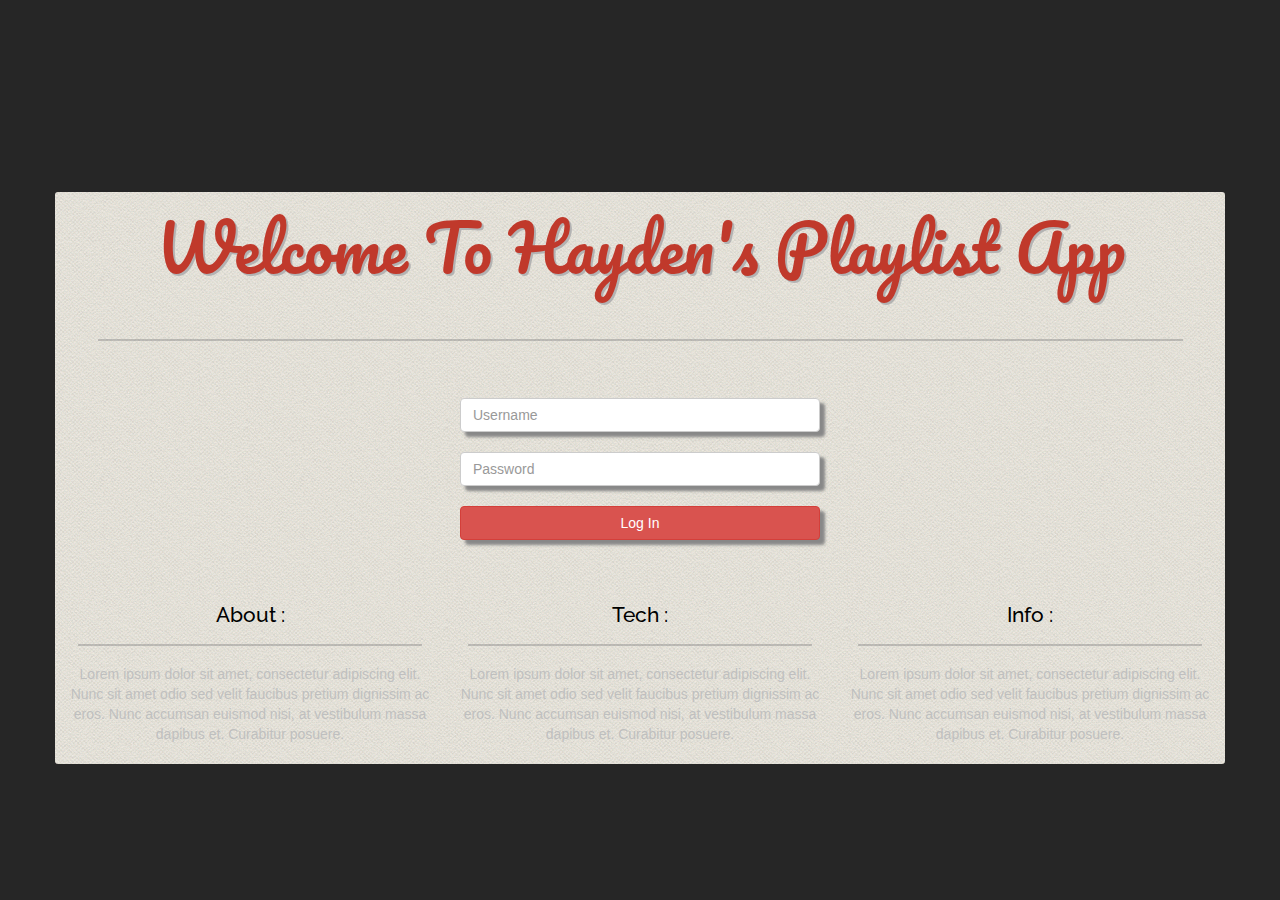
==== index.html @ 092efe0c "asdf" ====
<!DOCTYPE html>
<html>
  <head>
    <meta charset="utf-8">
    <title>Hayden's Playlist App</title>
    <link rel="stylesheet" href="https://maxcdn.bootstrapcdn.com/bootstrap/3.3.7/css/bootstrap.min.css">
    <link href="https://fonts.googleapis.com/css?family=Pacifico|Raleway" rel="stylesheet">
    <link rel="stylesheet" href="statics/styles.css">
    <script type="text/javascript" src="https://ajax.googleapis.com/ajax/libs/jquery/2.0.0/jquery.min.js"></script>
    <script type="text/javascript" src="statics/js/formValidation.js"></script>
  </head>
  <body>
    <div class="paperTexture center-div container">
      <h1 class="text-center titleText">Welcome To Hayden's Playlist App</h1>
      <hr>
      <div class="text-center">
        <form class="form-group" id="loginForm" action="statics/php/login.php" method="post">
          <div class="row">
            <div class="col-md-4 col-md-offset-4">
              <input type="text" id="userID" class="shadow form-control" name="username" placeholder="Username"><br>
            </div>
          </div>
          <div class="row">
            <div class="col-md-4 col-md-offset-4">
              <input type="password" id="passID" class="shadow form-control" name="password" placeholder="Password"><br>
            </div>
          </div>
          <div class="row">
            <div class="col-md-4 col-md-offset-4">
              <input type="button" class="shadow btn btn-danger btn-block" value="Log In" onclick="validateForm()">
            </div>
          </div>
        </form>
      </div>
      <br><br>
      <div class="row">
        <div class="col-md-4">
          <div class="paperTexture text-center">
            <h3>About :</h3>
            <hr>
            <span>Lorem ipsum dolor sit amet, consectetur adipiscing elit. Nunc sit amet odio sed velit faucibus pretium dignissim ac eros. Nunc accumsan euismod nisi, at vestibulum massa dapibus et. Curabitur posuere.</span>
          </div>
        </div>
        <div class="col-md-4">
          <div class="paperTexture text-center">
            <h3>Tech :</h3>
            <hr>
            <span>Lorem ipsum dolor sit amet, consectetur adipiscing elit. Nunc sit amet odio sed velit faucibus pretium dignissim ac eros. Nunc accumsan euismod nisi, at vestibulum massa dapibus et. Curabitur posuere.</span>
          </div>
        </div>
        <div class="col-md-4">
          <div class="paperTexture text-center">
            <h3>Info :</h3>
            <hr>
            <span>Lorem ipsum dolor sit amet, consectetur adipiscing elit. Nunc sit amet odio sed velit faucibus pretium dignissim ac eros. Nunc accumsan euismod nisi, at vestibulum massa dapibus et. Curabitur posuere.</span>
          </div>
        </div>
      </div>
      <br>
    </div>
  </body>
</html>
---- statics/styles.css ----
iframe{
  border-radius: 5px;
  box-shadow: 5px 5px 5px #262626;
}

hr{
  background-color: #b3b3b3;
  border: 1px solid grey;
  opacity: 0.4;
  margin-top: 5%;
  margin-bottom: 5%;
  width: 95%;
}

h1{
  font-family: 'Pacifico', cursive;
  text-shadow: 2px 2px #b3b3b3;
  font-size: 5em;
  margin-bottom: 2%;
}

h2{
  font-family: 'Raleway', sans-serif;
  font-size: 1.5em;
}

h3{
  margin-top: 2%;

  font-family: 'Raleway', sans-serif;
  font-size: 1.5em;
  color: black;
}

body{
  background-color: #262626;
  color: #bfbfbf;
}

.shadow{
  box-shadow: 5px 5px 3px #888888;
}

.btnInline{
  width: 10em;
}

.hidden{
  display: none;
}

.center-div{
  margin-top: 15%;
}

.paperTexture{
  background-image: url(../assets/paperTexture.png);
  border-radius: 3px;
}

.titleText{
  font-size: 48pt;
  color: #c0392b;
}
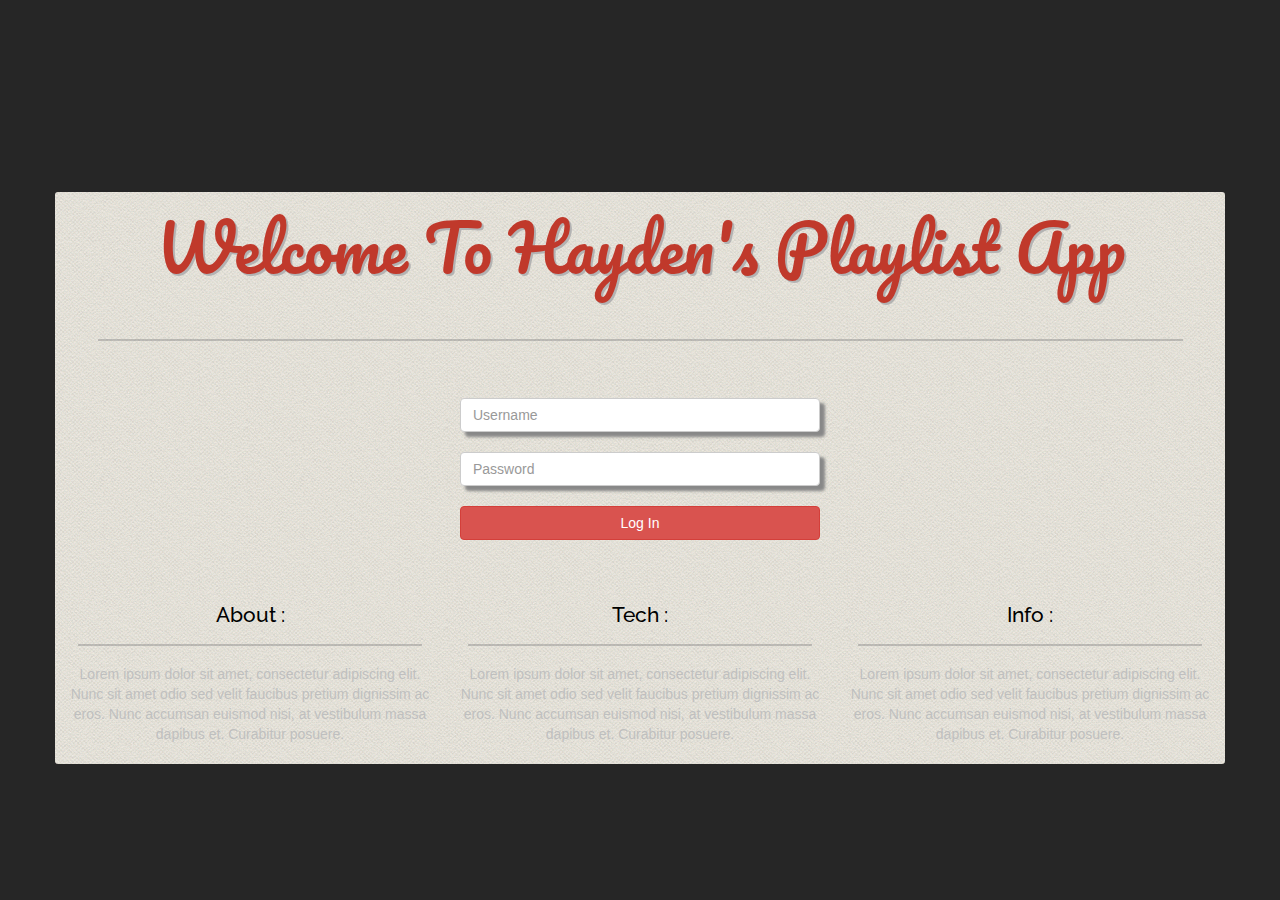
==== commit b1bade42: "asdf" ====
--- a/index.html
+++ b/index.html
@@ -27,7 +27,7 @@
           </div>
           <div class="row">
             <div class="col-md-4 col-md-offset-4">
-              <input type="button" class="shadow btn btn-danger btn-block" value="Log In" onclick="validateForm()">
+              <input type="button" class="btn btn-danger btn-block" value="Log In" onclick="validateForm()">
             </div>
           </div>
         </form>
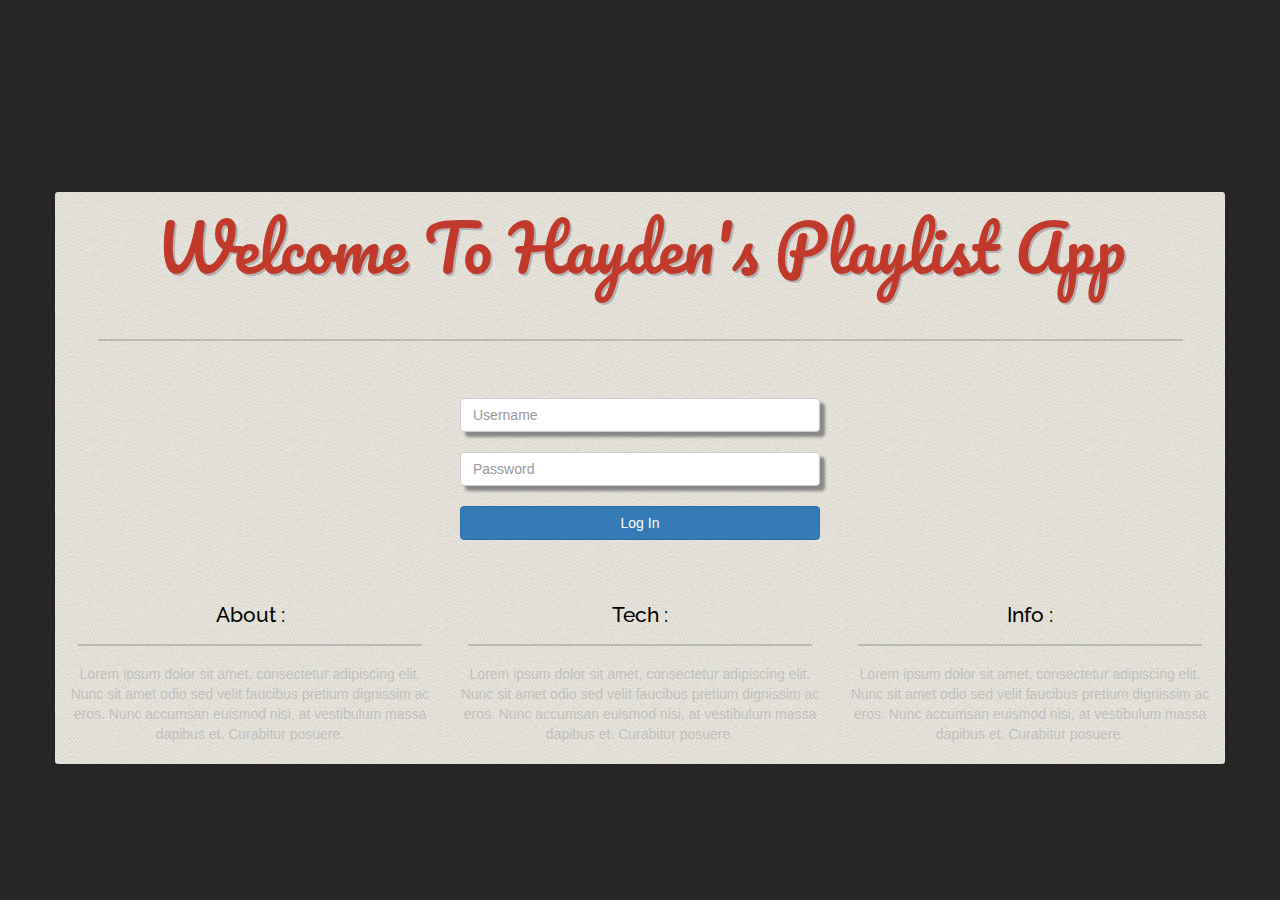
==== commit ffaddacc: "asdf" ====
--- a/index.html
+++ b/index.html
@@ -27,7 +27,7 @@
           </div>
           <div class="row">
             <div class="col-md-4 col-md-offset-4">
-              <input type="button" class="btn btn-danger btn-block" value="Log In" onclick="validateForm()">
+              <input type="button" class="btn btn-primary btn-block" value="Log In" onclick="validateForm()">
             </div>
           </div>
         </form>
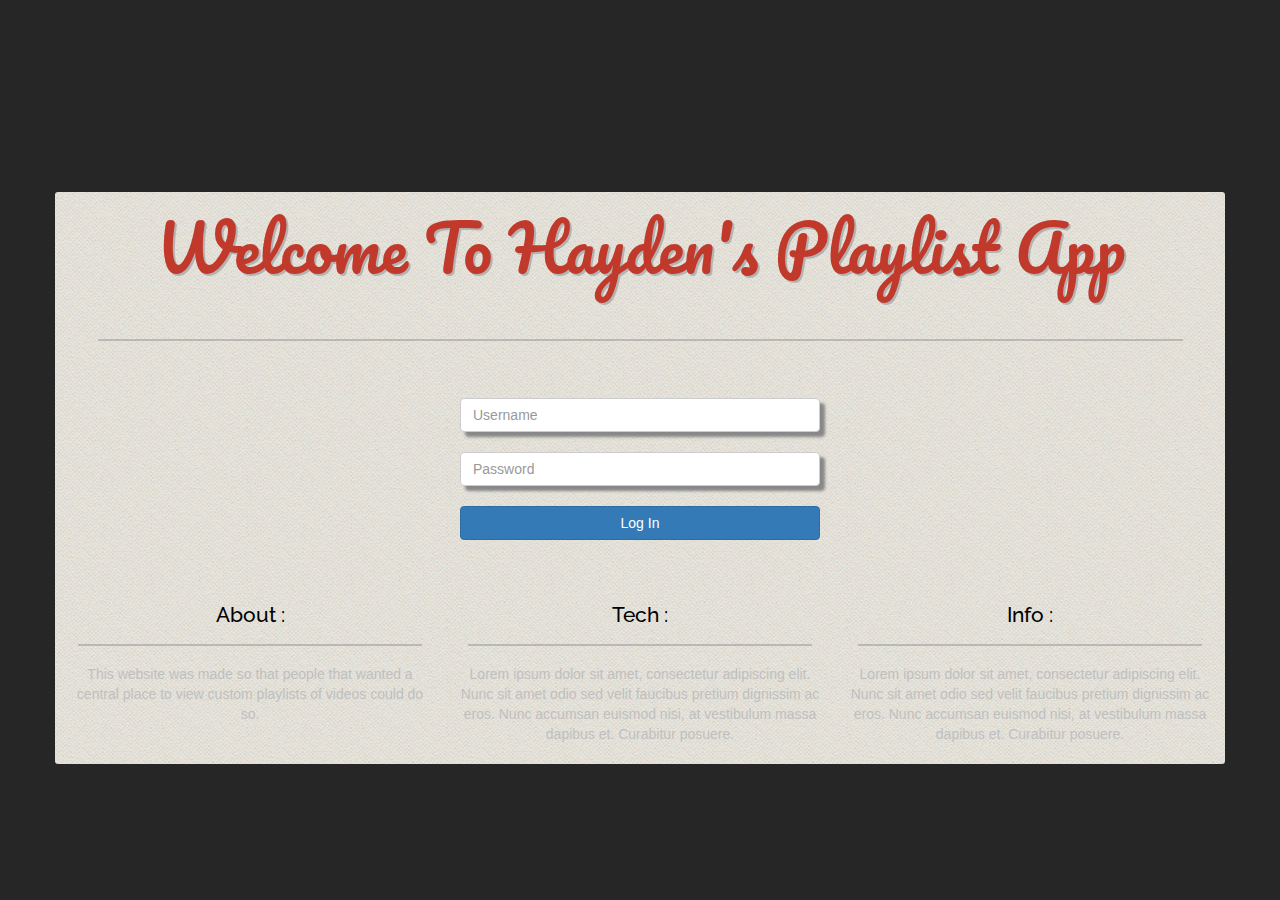
==== commit 7cff4c24: "asdf" ====
--- a/index.html
+++ b/index.html
@@ -38,7 +38,7 @@
           <div class="paperTexture text-center">
             <h3>About :</h3>
             <hr>
-            <span>Lorem ipsum dolor sit amet, consectetur adipiscing elit. Nunc sit amet odio sed velit faucibus pretium dignissim ac eros. Nunc accumsan euismod nisi, at vestibulum massa dapibus et. Curabitur posuere.</span>
+            <span>This website was made so that people that wanted a central place to view custom playlists of videos could do so.</span>
           </div>
         </div>
         <div class="col-md-4">
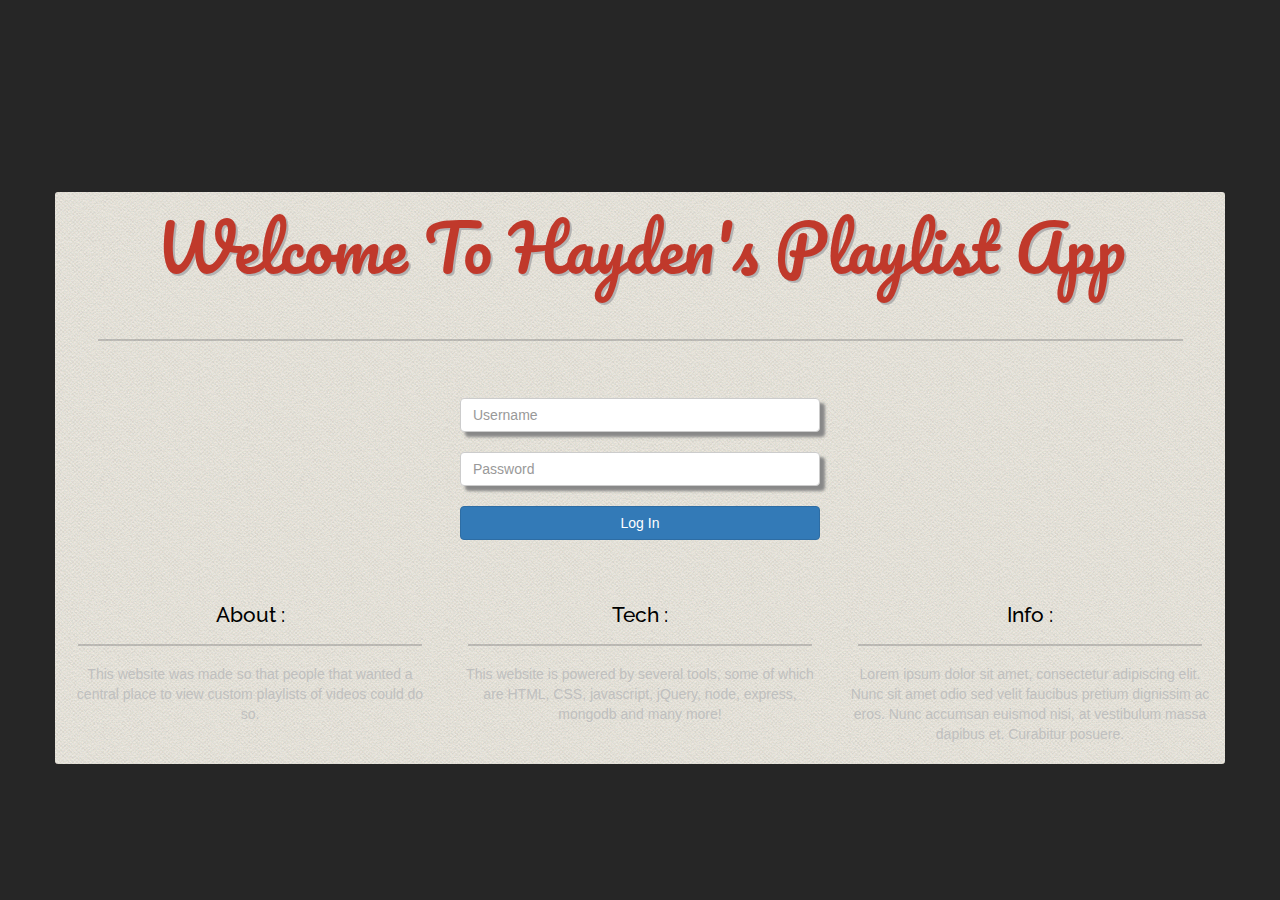
==== commit e0d40313: "asdf" ====
--- a/index.html
+++ b/index.html
@@ -45,7 +45,7 @@
           <div class="paperTexture text-center">
             <h3>Tech :</h3>
             <hr>
-            <span>Lorem ipsum dolor sit amet, consectetur adipiscing elit. Nunc sit amet odio sed velit faucibus pretium dignissim ac eros. Nunc accumsan euismod nisi, at vestibulum massa dapibus et. Curabitur posuere.</span>
+            <span>This website is powered by several tools, some of which are HTML, CSS, javascript, jQuery, node, express, mongodb and many more!</span>
           </div>
         </div>
         <div class="col-md-4">
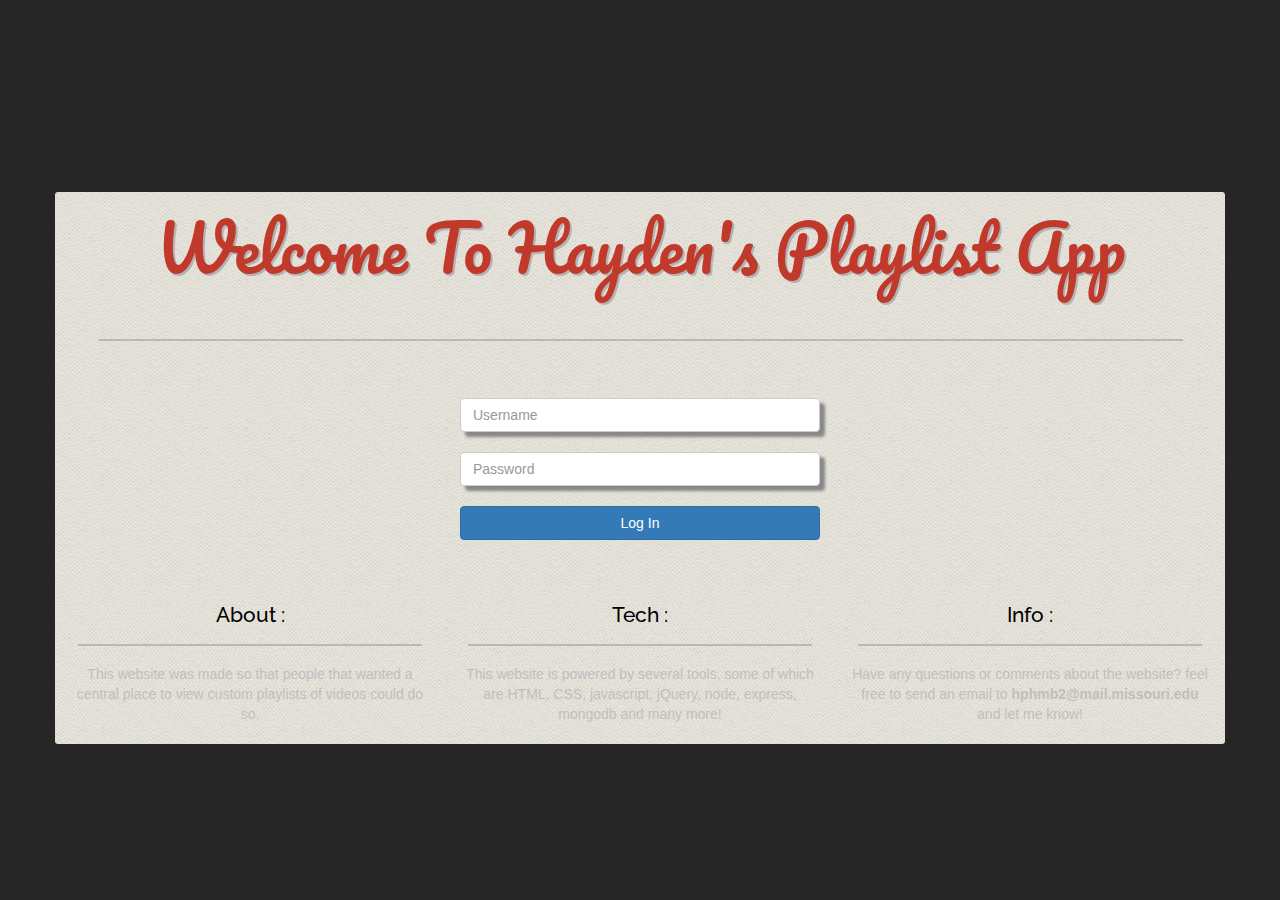
==== commit 1932ae25: "asdf" ====
--- a/index.html
+++ b/index.html
@@ -52,7 +52,7 @@
           <div class="paperTexture text-center">
             <h3>Info :</h3>
             <hr>
-            <span>Lorem ipsum dolor sit amet, consectetur adipiscing elit. Nunc sit amet odio sed velit faucibus pretium dignissim ac eros. Nunc accumsan euismod nisi, at vestibulum massa dapibus et. Curabitur posuere.</span>
+            <span>Have any questions or comments about the website? feel free to send an email to <strong>hphmb2@mail.missouri.edu</strong> and let me know!</span>
           </div>
         </div>
       </div>
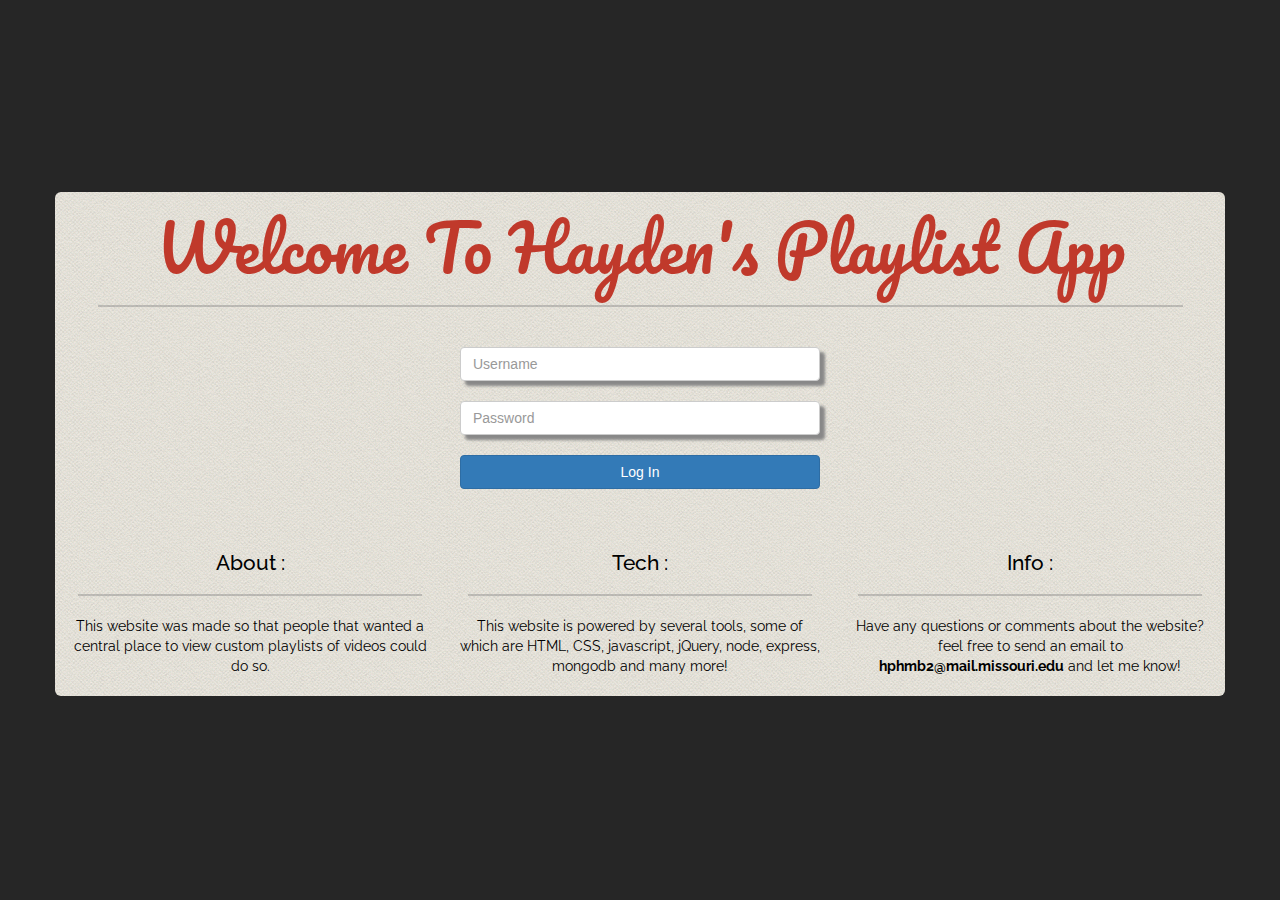
==== commit d7ba8476: "asdf" ====
--- a/index.html
+++ b/index.html
@@ -12,7 +12,7 @@
   <body>
     <div class="paperTexture center-div container">
       <h1 class="text-center titleText">Welcome To Hayden's Playlist App</h1>
-      <hr>
+      <hr><br>
       <div class="text-center">
         <form class="form-group" id="loginForm" action="statics/php/login.php" method="post">
           <div class="row">
--- a/statics/styles.css
+++ b/statics/styles.css
@@ -1,20 +1,22 @@
 iframe{
-  border-radius: 5px;
   box-shadow: 5px 5px 5px #262626;
+}
+
+span{
+  font-family: 'Raleway', sans-serif;
+  font-size: 1em;
+  color: black;
 }
 
 hr{
   background-color: #b3b3b3;
   border: 1px solid grey;
   opacity: 0.4;
-  margin-top: 5%;
-  margin-bottom: 5%;
   width: 95%;
 }
 
 h1{
   font-family: 'Pacifico', cursive;
-  text-shadow: 2px 2px #b3b3b3;
   font-size: 5em;
   margin-bottom: 2%;
 }
@@ -22,6 +24,7 @@
 h2{
   font-family: 'Raleway', sans-serif;
   font-size: 1.5em;
+  color: black;
 }
 
 h3{
@@ -41,6 +44,10 @@
   box-shadow: 5px 5px 3px #888888;
 }
 
+.shadowBlack{
+  box-shadow: 5px 5px 3px #060607;
+}
+
 .btnInline{
   width: 10em;
 }
@@ -55,7 +62,7 @@
 
 .paperTexture{
   background-image: url(../assets/paperTexture.png);
-  border-radius: 3px;
+  border-radius: 6px;
 }
 
 .titleText{
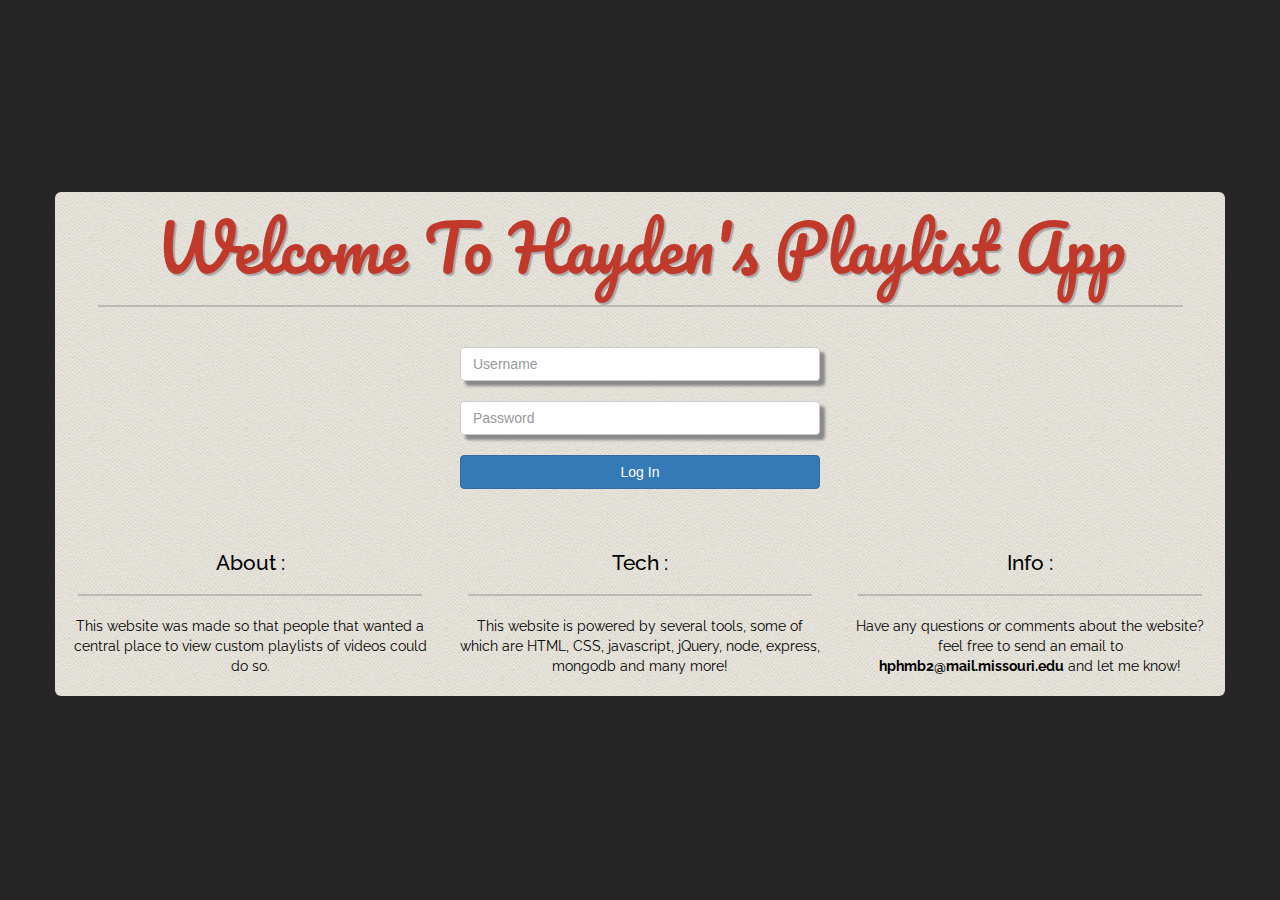
==== commit 7d6610ac: "styling" ====
--- a/index.html
+++ b/index.html
@@ -11,7 +11,7 @@
   </head>
   <body>
     <div class="paperTexture center-div container">
-      <h1 class="text-center titleText">Welcome To Hayden's Playlist App</h1>
+      <h1 class="text-center titleText textShadow">Welcome To Hayden's Playlist App</h1>
       <hr><br>
       <div class="text-center">
         <form class="form-group" id="loginForm" action="statics/php/login.php" method="post">
--- a/statics/styles.css
+++ b/statics/styles.css
@@ -48,6 +48,10 @@
   box-shadow: 5px 5px 3px #060607;
 }
 
+.textShadow{
+  text-shadow: 2px 2px 1px darkgrey;
+}
+
 .btnInline{
   width: 10em;
 }
